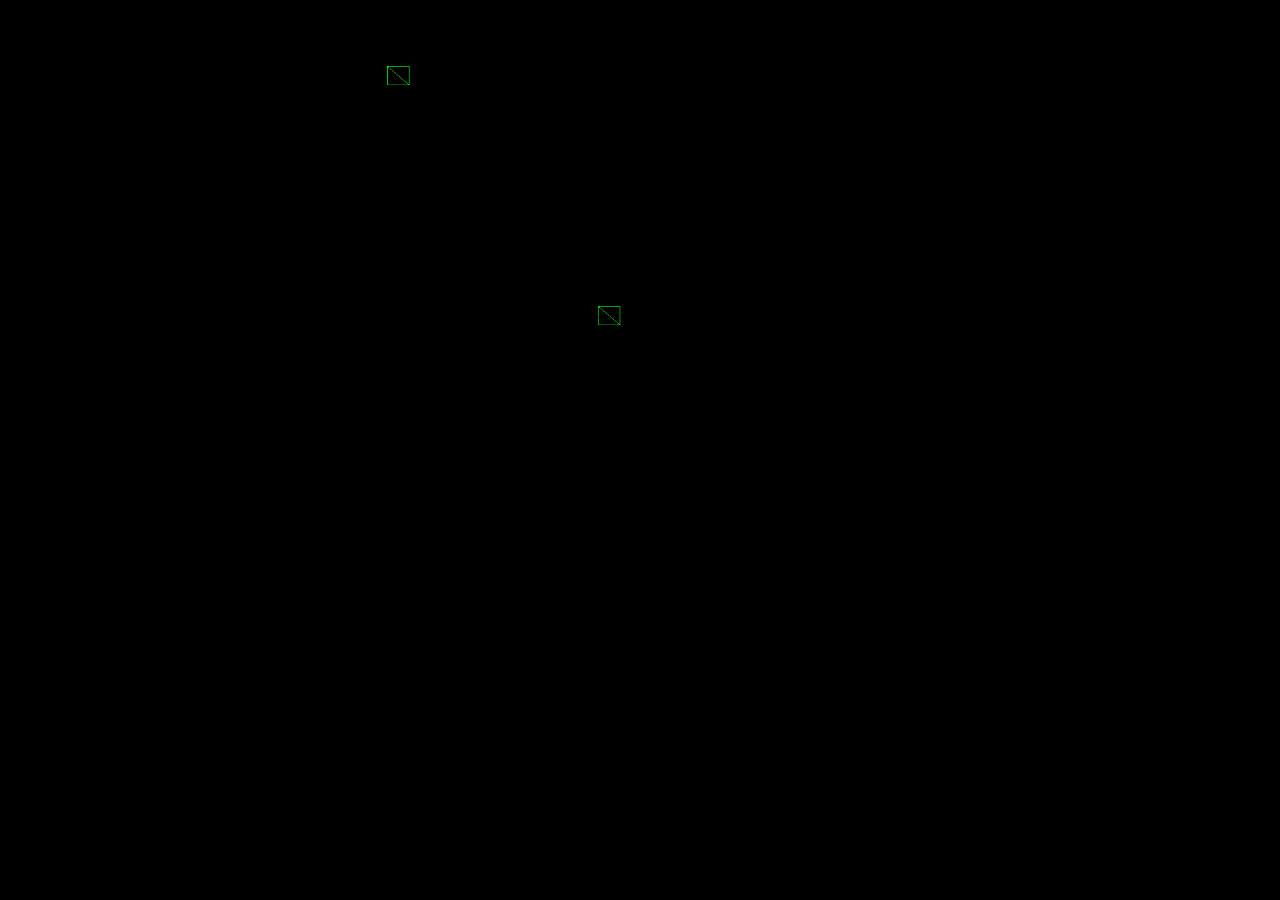
==== index.html @ 6e4dab39 "Stages y Fullscreen" ====
<!DOCTYPE HTML>
<html>
<head>
	<title>Phaser Full Screen Mobile Example</title>
	<meta charset="utf-8">
	<meta http-equiv="X-UA-Compatible" content="chrome=1, IE=9">
	<meta name="format-detection" content="telephone=no">
	<meta name="HandheldFriendly" content="true" />
	<meta name="robots" content="noindex,nofollow" />
	<meta name="apple-mobile-web-app-capable" content="yes" />
	<meta name="apple-mobile-web-app-status-bar-style" content="black" />
	<meta name="apple-mobile-web-app-title" content="Phaser App">
	<meta name="viewport" content="initial-scale=1 maximum-scale=1 user-scalable=0 minimal-ui" />
	<link rel="apple-touch-icon" href="/apple-touch-icon.png">
	<!-- non-retina iPhone pre iOS 7 -->
	<link rel="apple-touch-icon" sizes="57x57" href="icons/app_icon_57x57.png">
	<link rel="apple-touch-icon" sizes="60x60" href="icons/app_icon_60x60.png">
	<!-- non-retina iPad pre iOS 7 -->
	<link rel="apple-touch-icon" sizes="72x72" href="icons/app_icon_72x72.png">
	<!-- non-retina iPad iOS 7 -->
	<link rel="apple-touch-icon" sizes="76x76" href="icons/app_icon_76x76.png">
	<!-- retina iPhone pre iOS 7 -->
	<link rel="apple-touch-icon" sizes="114x114" href="icons/app_icon_114x114.png">
	<!-- retina iPhone iOS 7 -->
	<link rel="apple-touch-icon" sizes="120x120" href="icons/app_icon_120x120.png">
	<!-- retina iPad pre iOS 7 -->
	<link rel="apple-touch-icon" sizes="144x144" href="icons/app_icon_144x144.png">
	<!-- retina iPad iOS 7 -->
	<link rel="apple-touch-icon" sizes="152x152" href="icons/app_icon_152x152.png">
	<link rel="apple-touch-icon" sizes="256x256" href="icons/app_icon_256x256.png">
	<link rel="apple-touch-icon" sizes="512x512" href="icons/app_icon_512x512.png">
	<link rel="apple-touch-icon" sizes="1024x1024" href="icons/app_icon_1024x1024.png">
	<link rel="stylesheet" href="css/stylesheet.css" type="text/css" charset="utf-8" />


	<script src="js/phaser.min.js"></script>
	<script src="src/Boot.js"></script>
	<script src="src/Preloader.js"></script>
	<script src="src/MainMenu.js"></script>
	<script src="src/Game.js"></script>
</head>
<body>

	<div id="game"></div>
	<div id="orientation"></div>

<script type="text/javascript">

(function () {

	//	Create your Phaser game and inject it into the game div.
	//	We did it in a window.onload event, but you can do it anywhere (requireJS load, anonymous function, jQuery dom ready, - whatever floats your boat)
	var game = new Phaser.Game(720, 1280, Phaser.AUTO, 'game');

	//	Add the States your game has.
	//	You don't have to do this in the html, it could be done in your Boot state too, but for simplicity I'll keep it here.
	game.state.add('Boot', BasicGame.Boot);
	game.state.add('Preloader', BasicGame.Preloader);
	game.state.add('MainMenu', BasicGame.MainMenu);
	game.state.add('Game', BasicGame.Game);

	//	Now start the Boot state.
	game.state.start('Boot');

})();
</script>

</body>
</html>
---- css/stylesheet.css ----
body {
    margin: 0px 0px 1px 0px; /* the extra 1px allows the iOS inner/outer check to work */
    background: #000;
}

#orientation {
    margin: 0 auto;
    position: absolute;
    top: 0;
    left: 0;
    width: 100%;
    height: 100%;
    background-image: url(../images/orientation.jpg); 
    background-repeat: no-repeat;
    background-position: center;
    background-color: rgb(0, 0, 0);
    z-index: 999;
    display: none;
}
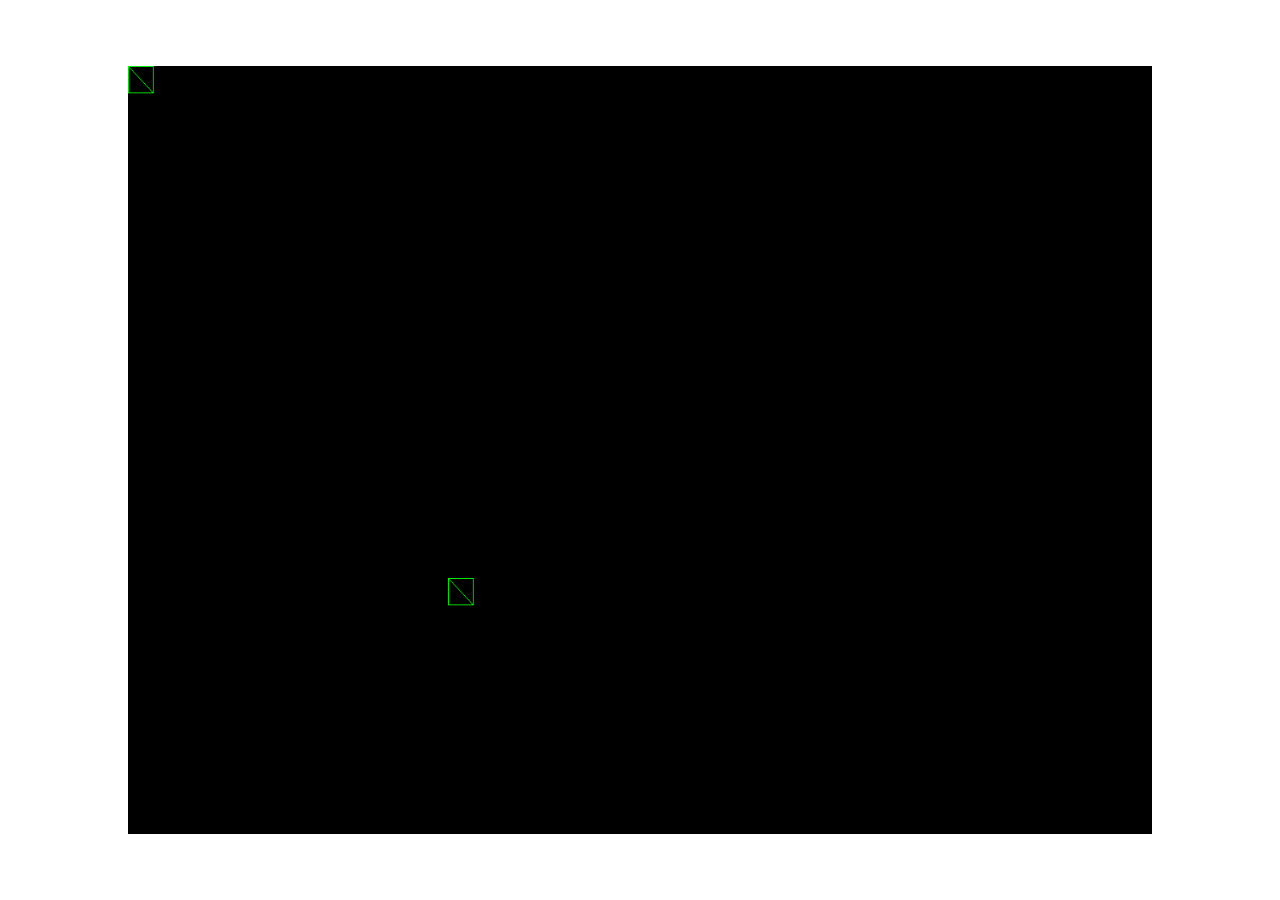
==== commit b63b3e01: "Merge de Partes" ====
--- a/index.html
+++ b/index.html
@@ -1,56 +1,30 @@
 <!DOCTYPE HTML>
 <html>
 <head>
-	<title>Phaser Full Screen Mobile Example</title>
-	<meta charset="utf-8">
-	<meta http-equiv="X-UA-Compatible" content="chrome=1, IE=9">
-	<meta name="format-detection" content="telephone=no">
-	<meta name="HandheldFriendly" content="true" />
-	<meta name="robots" content="noindex,nofollow" />
-	<meta name="apple-mobile-web-app-capable" content="yes" />
-	<meta name="apple-mobile-web-app-status-bar-style" content="black" />
-	<meta name="apple-mobile-web-app-title" content="Phaser App">
-	<meta name="viewport" content="initial-scale=1 maximum-scale=1 user-scalable=0 minimal-ui" />
-	<link rel="apple-touch-icon" href="/apple-touch-icon.png">
-	<!-- non-retina iPhone pre iOS 7 -->
-	<link rel="apple-touch-icon" sizes="57x57" href="icons/app_icon_57x57.png">
-	<link rel="apple-touch-icon" sizes="60x60" href="icons/app_icon_60x60.png">
-	<!-- non-retina iPad pre iOS 7 -->
-	<link rel="apple-touch-icon" sizes="72x72" href="icons/app_icon_72x72.png">
-	<!-- non-retina iPad iOS 7 -->
-	<link rel="apple-touch-icon" sizes="76x76" href="icons/app_icon_76x76.png">
-	<!-- retina iPhone pre iOS 7 -->
-	<link rel="apple-touch-icon" sizes="114x114" href="icons/app_icon_114x114.png">
-	<!-- retina iPhone iOS 7 -->
-	<link rel="apple-touch-icon" sizes="120x120" href="icons/app_icon_120x120.png">
-	<!-- retina iPad pre iOS 7 -->
-	<link rel="apple-touch-icon" sizes="144x144" href="icons/app_icon_144x144.png">
-	<!-- retina iPad iOS 7 -->
-	<link rel="apple-touch-icon" sizes="152x152" href="icons/app_icon_152x152.png">
-	<link rel="apple-touch-icon" sizes="256x256" href="icons/app_icon_256x256.png">
-	<link rel="apple-touch-icon" sizes="512x512" href="icons/app_icon_512x512.png">
-	<link rel="apple-touch-icon" sizes="1024x1024" href="icons/app_icon_1024x1024.png">
-	<link rel="stylesheet" href="css/stylesheet.css" type="text/css" charset="utf-8" />
-
-
+	<meta charset="UTF-8" />
+	<title>FruitConga!</title>
 	<script src="js/phaser.min.js"></script>
 	<script src="src/Boot.js"></script>
 	<script src="src/Preloader.js"></script>
+	<script src="src/Credits.js"></script>
 	<script src="src/MainMenu.js"></script>
 	<script src="src/Game.js"></script>
+	<script src="src/matrix.js"></script>
+    <style>
+        body {
+            margin: 0;
+            padding: 0;
+        }
+    </style>
 </head>
 <body>
 
-	<div id="game"></div>
-	<div id="orientation"></div>
-
 <script type="text/javascript">
 
-(function () {
+window.onload = function() {
 
-	//	Create your Phaser game and inject it into the game div.
-	//	We did it in a window.onload event, but you can do it anywhere (requireJS load, anonymous function, jQuery dom ready, - whatever floats your boat)
-	var game = new Phaser.Game(720, 1280, Phaser.AUTO, 'game');
+	//	100% of the browser window - see Boot.js for additional configuration
+	game = new Phaser.Game("100%", "100%", Phaser.AUTO, '');
 
 	//	Add the States your game has.
 	//	You don't have to do this in the html, it could be done in your Boot state too, but for simplicity I'll keep it here.
@@ -58,11 +32,13 @@
 	game.state.add('Preloader', BasicGame.Preloader);
 	game.state.add('MainMenu', BasicGame.MainMenu);
 	game.state.add('Game', BasicGame.Game);
+	game.state.add('Credits', BasicGame.Credits);
 
 	//	Now start the Boot state.
 	game.state.start('Boot');
 
-})();
+};
+
 </script>
 
 </body>
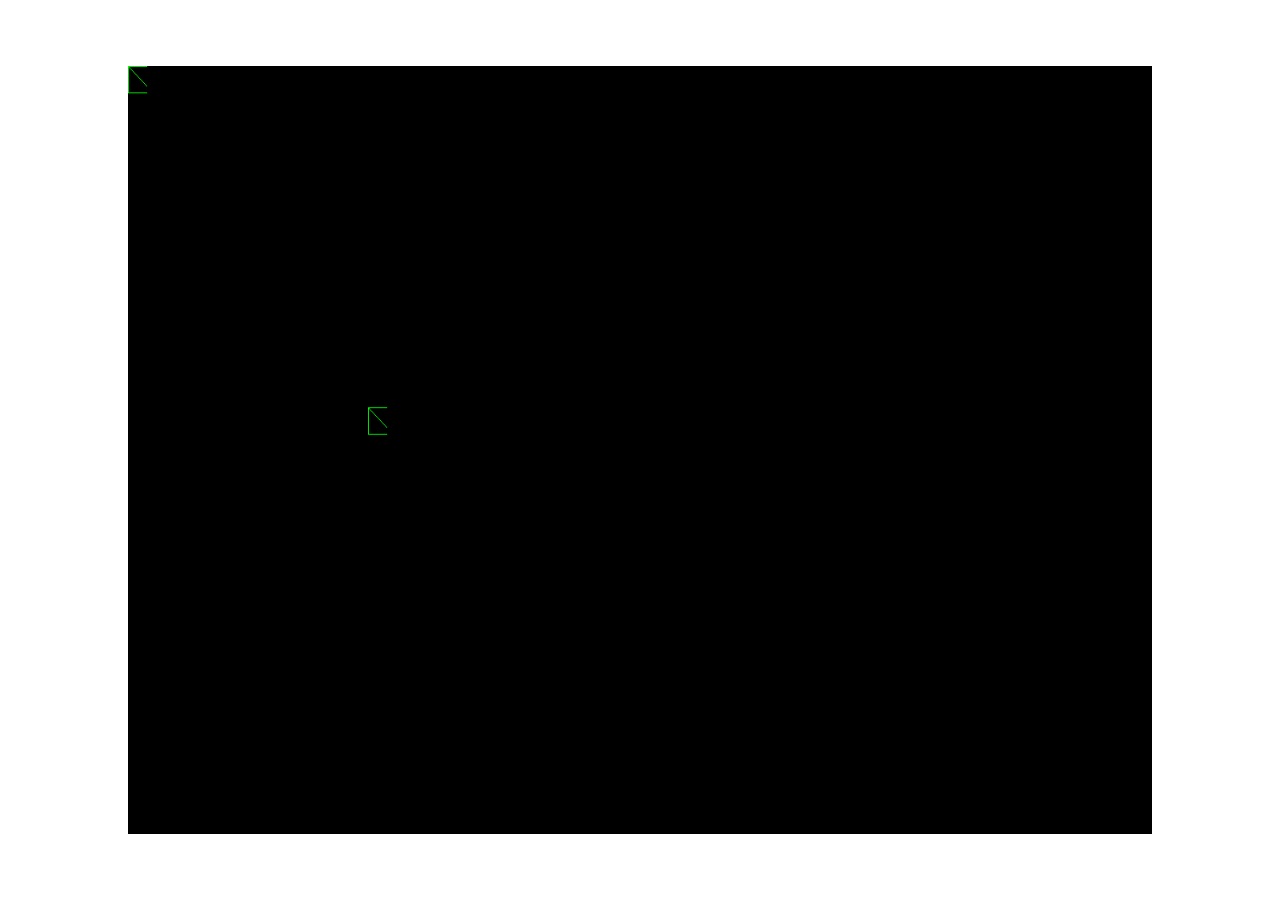
==== commit 264165ea: "resuelto el conflicto del index" ====
--- a/index.html
+++ b/index.html
@@ -9,6 +9,7 @@
 	<script src="src/Credits.js"></script>
 	<script src="src/MainMenu.js"></script>
 	<script src="src/Game.js"></script>
+	<script src="src/Levels.js"></script>
 	<script src="src/matrix.js"></script>
     <style>
         body {
@@ -33,6 +34,7 @@
 	game.state.add('MainMenu', BasicGame.MainMenu);
 	game.state.add('Game', BasicGame.Game);
 	game.state.add('Credits', BasicGame.Credits);
+	game.state.add('Levels', BasicGame.Levels);
 
 	//	Now start the Boot state.
 	game.state.start('Boot');
